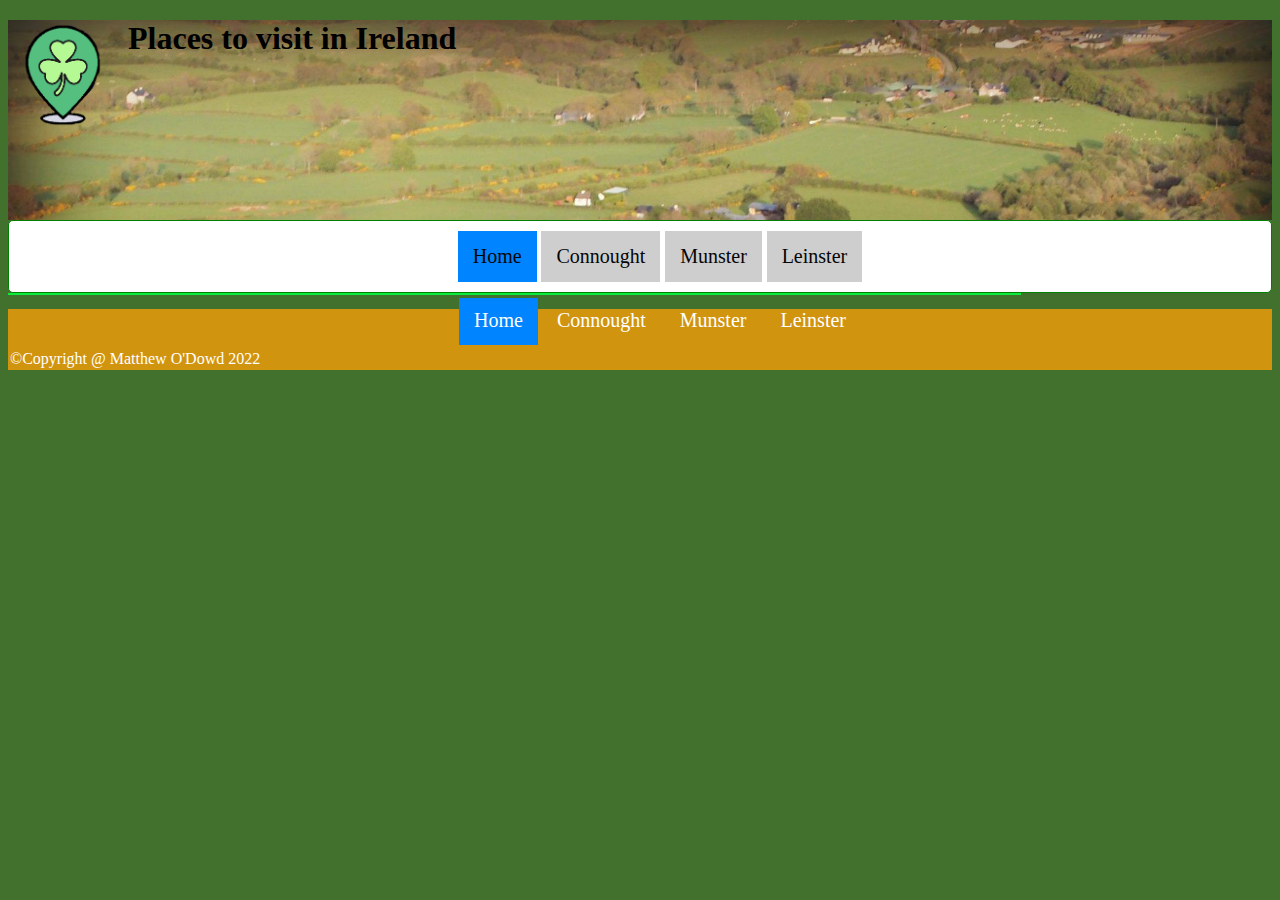
==== index.html @ ba0630cc "added index" ====
<!DOCTYPE html>

<html lang="en">

    <head>
        <meta charset="utf-8">
        <meta name="description" content="Dessert">
        <meta name="keywords" content="Dessert, food, cake">
        <link rel="stylesheet" type="text/css" href="style/Style.css"/>
        <link rel="icon" href="images/images.png" type="image/gif" sizes="16x16">
        <title>irish Travel</title>
        <style>

            header{
              background-image: url(Images/background.jpg);
              background-size: cover;
              background-repeat: no-repeat;
              height:200px;
              color: white;
           
            }
          
          </style>
    </head>
    <body>
                <header>

                    <img style="float:left;margin-right:10px;" src="Images/Logo.png" alt="Logo" width="110">
                    <h1 style="margin-top: 20px;color: black ;">Places to visit in Ireland</h1>
    
                </header>
                <nav>
                    <ul>
                        <li class="active"> <a href="index.html">Home</a></li>
                        <li> <a href="connaught.html">Connought</a></li>
                        <li> <a href="Munster.html">Munster</a></li>
                        <li> <a href="Leinster.html">Leinster</a></li>
                    </ul>
                </nav>



            <main id="mainText">       
            </main>
            <footer>
                <ul>
                    <li class="active"> <a href="index.html">Home</a></li>
                    <li> <a href="connaught.html">Connought</a></li>
                    <li> <a href="Munster.html">Munster</a></li>
                    <li> <a href="Leinster.html">Leinster</a></li>
                </ul>
                <p>&copy;Copyright &#64; Matthew O'Dowd 2022</p>
            </footer>
    </body>
 




</html>
---- style/Style.css ----
p {
  text-align: justify;
  padding: 2px;
}
main{
  width: 70%;
}

body {
  font-family: Verdana;
  background-color: rgb(66, 113, 46);
  color: white;
}

#mainText{
  float: left;
  width: 80%;
  border: 1px solid rgb(11, 235, 59);

}
a{
  font-size: 20px;
}

nav{
  background-color: rgb(255, 255, 255);
  padding: 5px;
  border: 1px solid green;
  border-radius: 5px;
}

nav ul li {
  list-style-type: none;
  background-color: #cecece;
  display: inline;
  padding: 15px;
}
nav ul li a {
  color: rgb(6, 5, 5);
  text-decoration: none;
}
nav ul li:hover {background-color: #cb92f1;}

nav ul {
  text-align: center;
  font-size: 1.2em;
}


.active{
    background-color: rgb(0, 132, 255);
}

.showimages {
  float: left;
  width: 30%;
  border: 2px solid white;
  margin: 0 10px 0 10px;
}
.autoSect{
  max-height: 350px;
  overflow: auto;
}
.column {
  column-count: 3;
  column-rule: 2px solid rgb(199, 32, 32);
  column-gap: 50px;
  padding: 2px;
  text-align: justify;
}
aside
{
  border: 3px solid rgb(148, 148, 148);
  float: right;
  width: 18%;
}

footer {
  clear: both;
  padding: 0;
  margin: 0;
  position: relative;
  bottom: 0px;
  width: 100%;
  background-color: rgb(209, 148, 15);
  text-align: center;
}
footer ul li {
  list-style-type: none;
  color: white;
  display: inline;
  padding: 15px;
}
footer ul li a{
  color: white;
  text-decoration: none;
  display: inline;
}
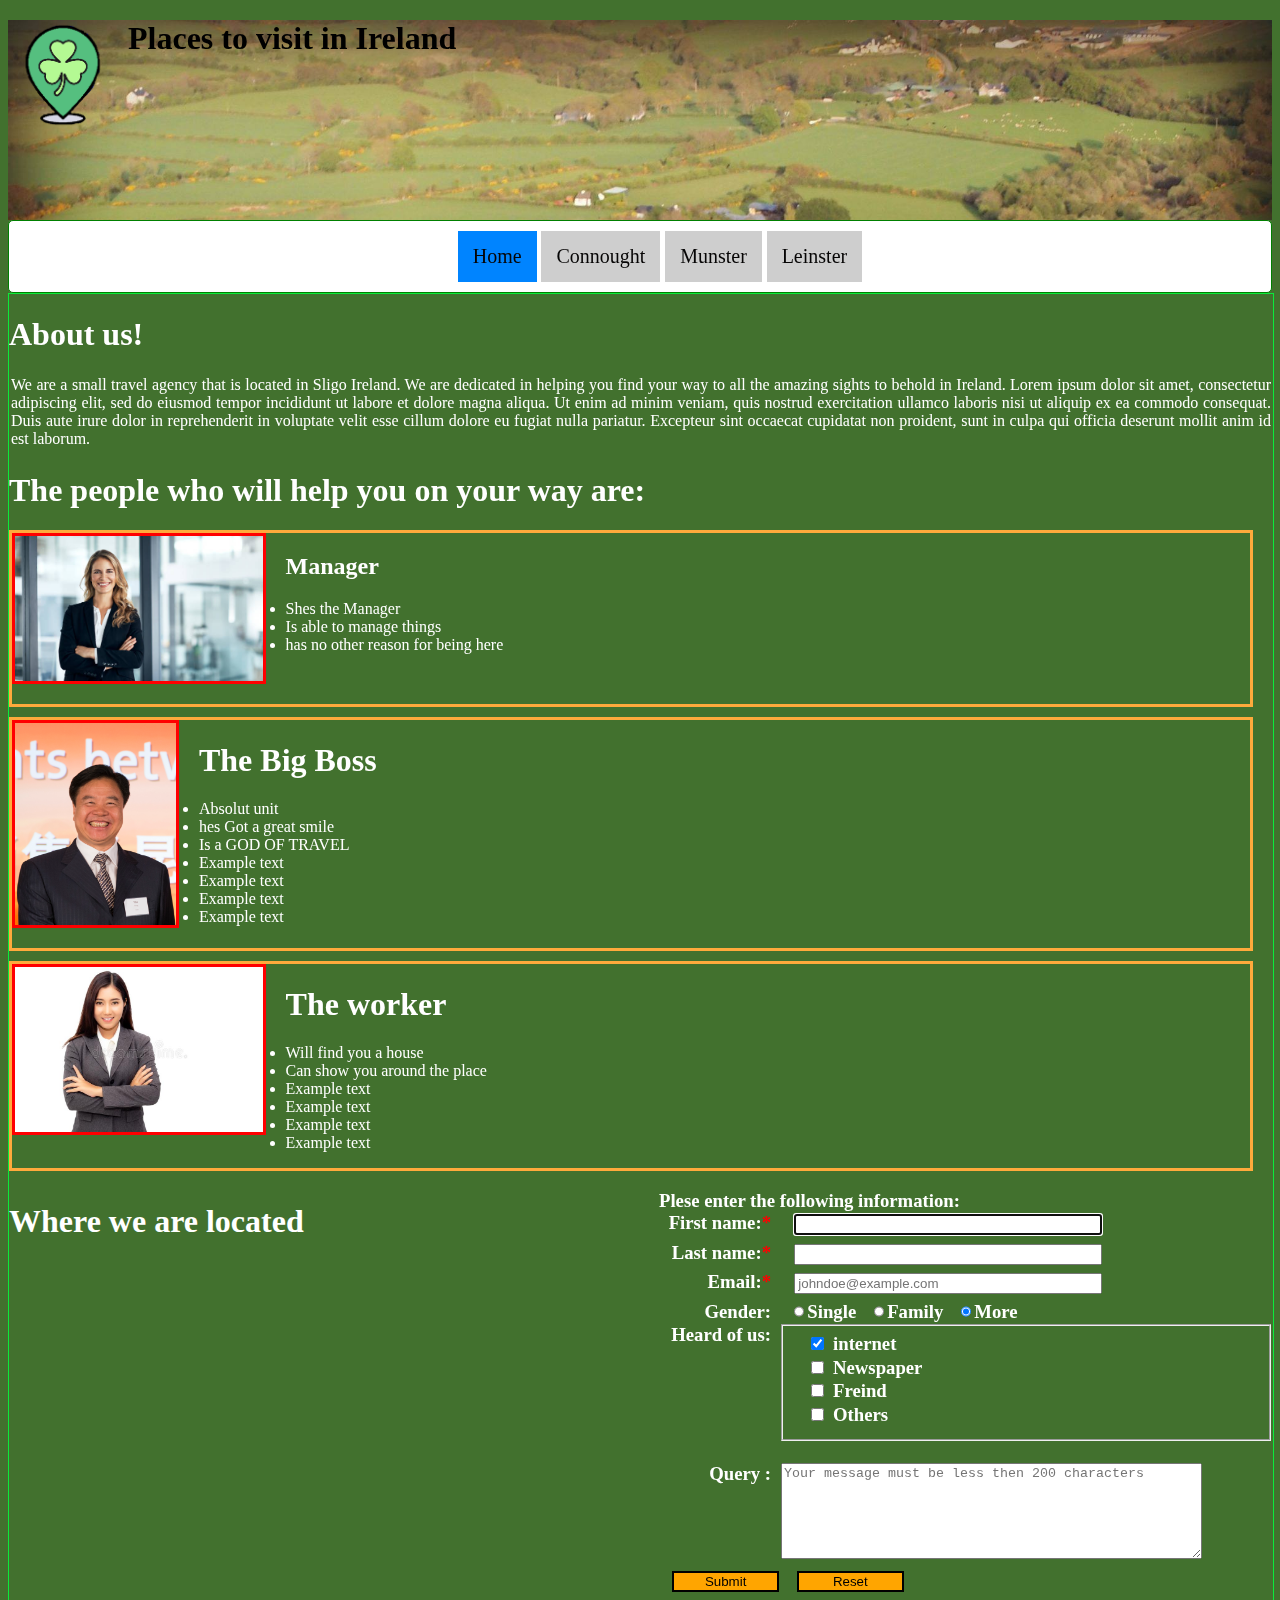
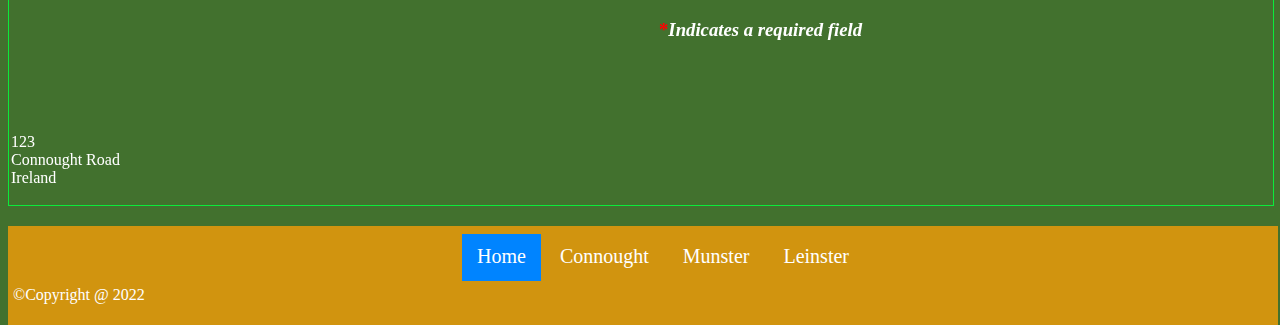
==== commit 3abc010d: "final update I hope" ====
--- a/index.html
+++ b/index.html
@@ -19,39 +19,165 @@
               color: white;
            
             }
+            
+            .required{
+                font-weight: bold;
+                color: red;
+            }
+            label{
+                float: left;
+                width: 112px;
+                padding-right: 10px;
+                text-align: right;
+            }
+
+            input{
+                margin-left: 1em;
+                margin-bottom: .5em;
+                width: 300px;
+            }
+
+            input[type="checkbox"]{width: 15px;}
+            input[type="radio"]{width: 10px;}
+
+            #button, #reset{
+            margin-top: .5em;
+            width: 8em;
+            background-color: orange;
+            border: 2px solid black; 
+            }
           
           </style>
     </head>
+    <header>
+
+        <img style="float:left;margin-right:10px;" src="Images/Logo.png" alt="Logo" width="110">
+        <h1 style="margin-top: 20px;color: black ;">Places to visit in Ireland</h1>
+
+    </header>
+    <nav>
+        <ul>
+            <li class="active"> <a href="index.html">Home</a></li>
+            <li> <a href="connaught.html">Connought</a></li>
+            <li> <a href="Munster.html">Munster</a></li>
+            <li> <a href="Leinster.html">Leinster</a></li>
+        </ul>
+    </nav>
     <body>
-                <header>
-
-                    <img style="float:left;margin-right:10px;" src="Images/Logo.png" alt="Logo" width="110">
-                    <h1 style="margin-top: 20px;color: black ;">Places to visit in Ireland</h1>
-    
-                </header>
-                <nav>
-                    <ul>
-                        <li class="active"> <a href="index.html">Home</a></li>
-                        <li> <a href="connaught.html">Connought</a></li>
-                        <li> <a href="Munster.html">Munster</a></li>
-                        <li> <a href="Leinster.html">Leinster</a></li>
-                    </ul>
-                </nav>
 
 
 
-            <main id="mainText">       
+
+            <main id="mainText">   
+                <h1>About us!</h1>
+                <p>
+                    We are a small travel agency that is located in Sligo Ireland. We are dedicated in helping you find your way to all the amazing sights to behold in Ireland.
+                     Lorem ipsum dolor sit amet, consectetur adipiscing elit, sed do 
+                     eiusmod tempor incididunt ut labore et dolore magna aliqua. Ut 
+                     enim ad minim veniam, quis nostrud exercitation ullamco laboris 
+                     nisi ut aliquip ex ea commodo consequat. Duis aute irure dolor in
+                      reprehenderit in voluptate velit esse cillum dolore eu fugiat nulla
+                       pariatur. Excepteur sint occaecat cupidatat non proident, sunt in culpa 
+                       qui officia deserunt mollit anim id est laborum.
+                </p>    
+
+                <h1>The people who will help you on your way are: </h1>
+
+                <section id="Bossman" class="autoSect">
+                    <img  src="Images/t1.jpg"alt="Employee 1" width="20%">
+                    <h2>Manager</h2>
+                    <ul>
+                        <li>Shes the Manager</li>
+                        <li>Is able to manage things</li>
+                        <li>has no other reason for being here</li>
+                    </ul>
+                </section>
+                
+                <section id="Bossman" class="autoSect">
+                    <img  src="Images/BigBOi.jpg" alt="Bossman" width="13%">
+                    <h1>The Big Boss</h1>
+                    <ul>
+                        <li>Absolut unit</li>
+                        <li>hes Got a great smile</li>
+                        <li>Is a GOD OF TRAVEL</li>
+                        <li>Example text</li>
+                        <li>Example text</li>
+                        <li>Example text</li>
+                        <li>Example text</li>
+                    </ul>
+
+                </section>
+
+
+                <section id="Bossman" class="autoSect">
+                    <img  src="Images/worker.jpg" alt="worker" width="20%">
+                    <h1>The worker</h1>
+                    <ul>
+                        <li>Will find you a house</li>
+                        <li>Can show you around the place</li>
+                        <li>Example text</li>
+                        <li>Example text</li>
+                        <li>Example text</li>
+                        <li>Example text</li>
+                    </ul>
+
+                </section>
+
+                <article style="float:left; margin-right: 50px;">
+                    <h1>Where we are located</h1>
+                    <iframe src="https://www.google.com/maps/embed?pb=!1m18!1m12!1m3!1d2452.227506539094!2d-10.658731233935999!3d52.0755882297324!2m3!1f0!2f0!3f0!3m2!1i1024!2i768!4f13.1!3m3!1m2!1s0x484fdceb57a2efaf%3A0x272e5980521595a8!2sTearaght%20Island!5e0!3m2!1sen!2sie!4v1650829813262!5m2!1sen!2sie" width="600" height="450" style="border:0;" allowfullscreen="" loading="lazy" referrerpolicy="no-referrer-when-downgrade"></iframe>
+                    <p>123 <br> Connought Road <br>Ireland</p>
+                </article>
+                    <section>
+                        <h3>
+                            Plese enter the following information: 
+                            <form action="http:/foo.com" method="put">
+                            <label for="first_name">First name:<span class="required">*</span></label>
+                            <input type="text" name="first_name" id="first_name" autofocus required><br>
+    
+                            <label for="last_name">Last name:<span class="required">*</span></label>
+                            <input type="text" name="last_name" id="last_name" required><br>
+    
+                            <label for="email">Email:<span class="required">*</span></label>
+                            <input type="email" name="email" id="email" required placeholder="johndoe@example.com"><br>
+                            
+                            <label for="gender">Gender:</label>
+                            <input type="radio" name="gender" id="gender" value="male">Single
+                            <input type="radio" name="gender" id="gender" value="female">Family
+                            <input type="radio" name="gender" id="gender" value="other" checked>More<br>
+                            <label for="internet">Heard of us:</label>
+                            <fieldset>
+                                <input type="checkbox" id="internet" name="internet" value="internet" checked> internet <br>
+                                <input type="checkbox" class="margin1" id="hear" name="paper" value="paper"> Newspaper<br>
+                                <input type="checkbox" class="margin1" id="hear" name="freind" value="freind"> Freind<br>
+                                <input type="checkbox" class="margin1" id="hear" name="Add" value="Add"> Others<br>
+                            </fieldset><br>
+                            <label for="message">Query  :   </label>
+                            <textarea cols="50" rows="6" id="message" name="message" placeholder="Your message must be less then 200 characters" data-maxlength="200"></textarea><br>
+                            <input type="submit" name="submit" id="button">
+                            <input type="reset" name="reset" id="reset">
+                            </form>
+                            <p style="margin-left: 138px;"><span class="required" >*</span><em>Indicates a required field</em></p>
+    
+    
+    
+                        </h3>
+                    </section>
+                
+
             </main>
-            <footer>
-                <ul>
-                    <li class="active"> <a href="index.html">Home</a></li>
-                    <li> <a href="connaught.html">Connought</a></li>
-                    <li> <a href="Munster.html">Munster</a></li>
-                    <li> <a href="Leinster.html">Leinster</a></li>
-                </ul>
-                <p>&copy;Copyright &#64; Matthew O'Dowd 2022</p>
-            </footer>
+
+
     </body>
+    <footer>
+        <ul>
+            <li class="active"> <a href="index.html">Home</a></li>
+            <li> <a href="connaught.html">Connought</a></li>
+            <li> <a href="Munster.html">Munster</a></li>
+            <li> <a href="Leinster.html">Leinster</a></li>
+        </ul>
+        <p>&copy;Copyright &#64; 2022</p>
+    </footer>
  
 
 
--- a/style/Style.css
+++ b/style/Style.css
@@ -3,7 +3,7 @@
   padding: 2px;
 }
 main{
-  width: 70%;
+  width: 100%;
 }
 
 body {
@@ -14,8 +14,9 @@
 
 #mainText{
   float: left;
-  width: 80%;
+  width: 100%;
   border: 1px solid rgb(11, 235, 59);
+margin-right: 10px;
 
 }
 a{
@@ -70,17 +71,16 @@
 }
 aside
 {
-  border: 3px solid rgb(148, 148, 148);
+  border: 3px solid rgb(0, 30, 255);
   float: right;
   width: 18%;
 }
 
 footer {
   clear: both;
-  padding: 0;
-  margin: 0;
+  padding: 3px;
   position: relative;
-  bottom: 0px;
+  bottom: -20px;
   width: 100%;
   background-color: rgb(209, 148, 15);
   text-align: center;
@@ -97,5 +97,23 @@
   display: inline;
 }
 
+#Bossman{
+  margin-right: 20px;
+  margin-bottom: 10px;
+  border: 3.5px solid rgb(255, 170, 60);
+}
+#Bossman img{
+  float: left;
+  float: bottom;
+  margin-right: 20px;
+  margin-bottom: 20px;
+  border: 3px solid rgb(255, 0, 0);
+}
+
+#Bossman ul li{
+float: center;
+}
+
+
 
  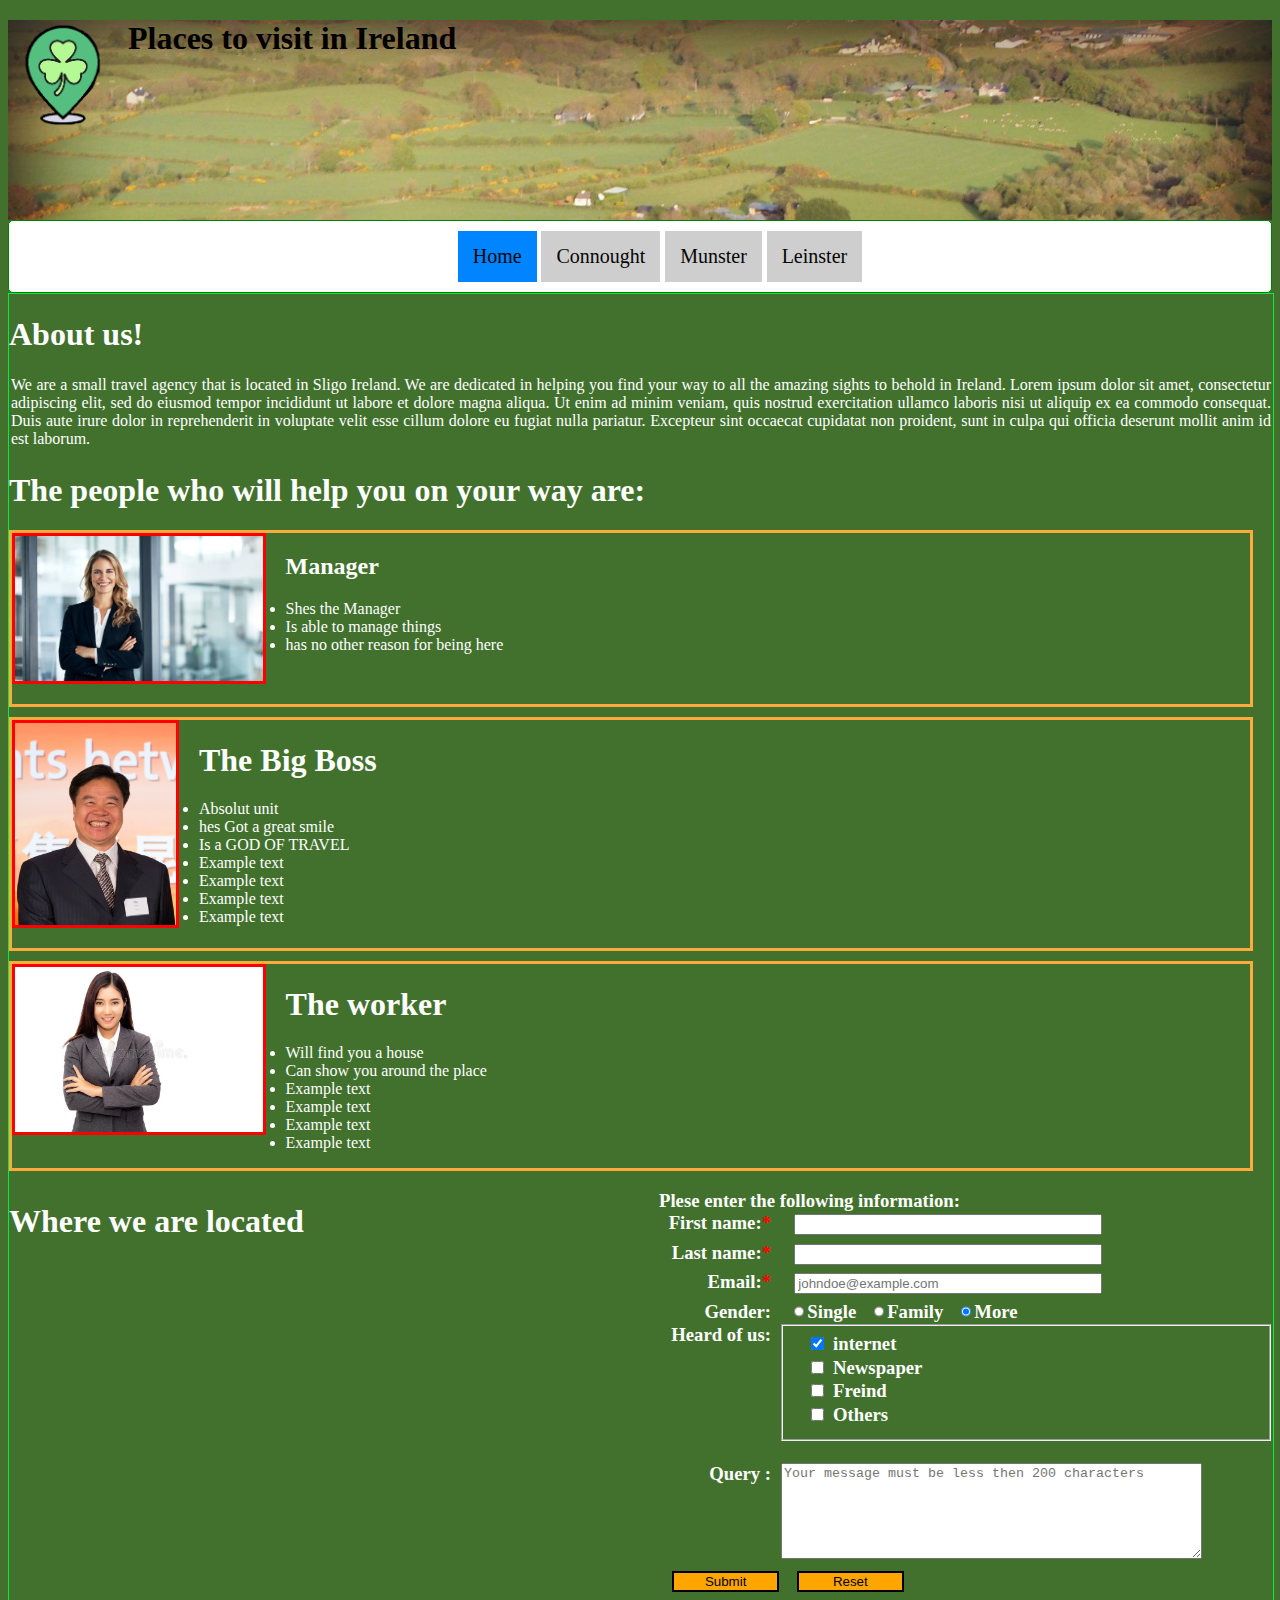
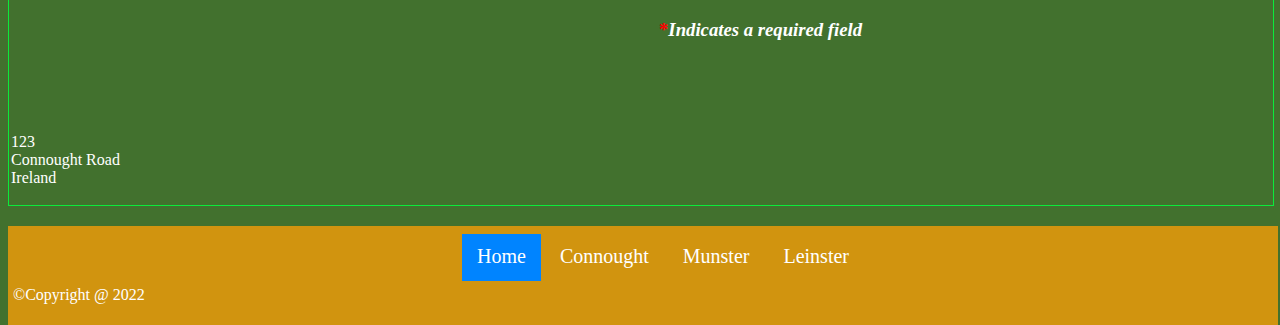
==== commit 06c63d3c: "Update index.html" ====
--- a/index.html
+++ b/index.html
@@ -133,7 +133,7 @@
                             Plese enter the following information: 
                             <form action="http:/foo.com" method="put">
                             <label for="first_name">First name:<span class="required">*</span></label>
-                            <input type="text" name="first_name" id="first_name" autofocus required><br>
+                            <input type="text" name="first_name" id="first_name"  required><br>
     
                             <label for="last_name">Last name:<span class="required">*</span></label>
                             <input type="text" name="last_name" id="last_name" required><br>
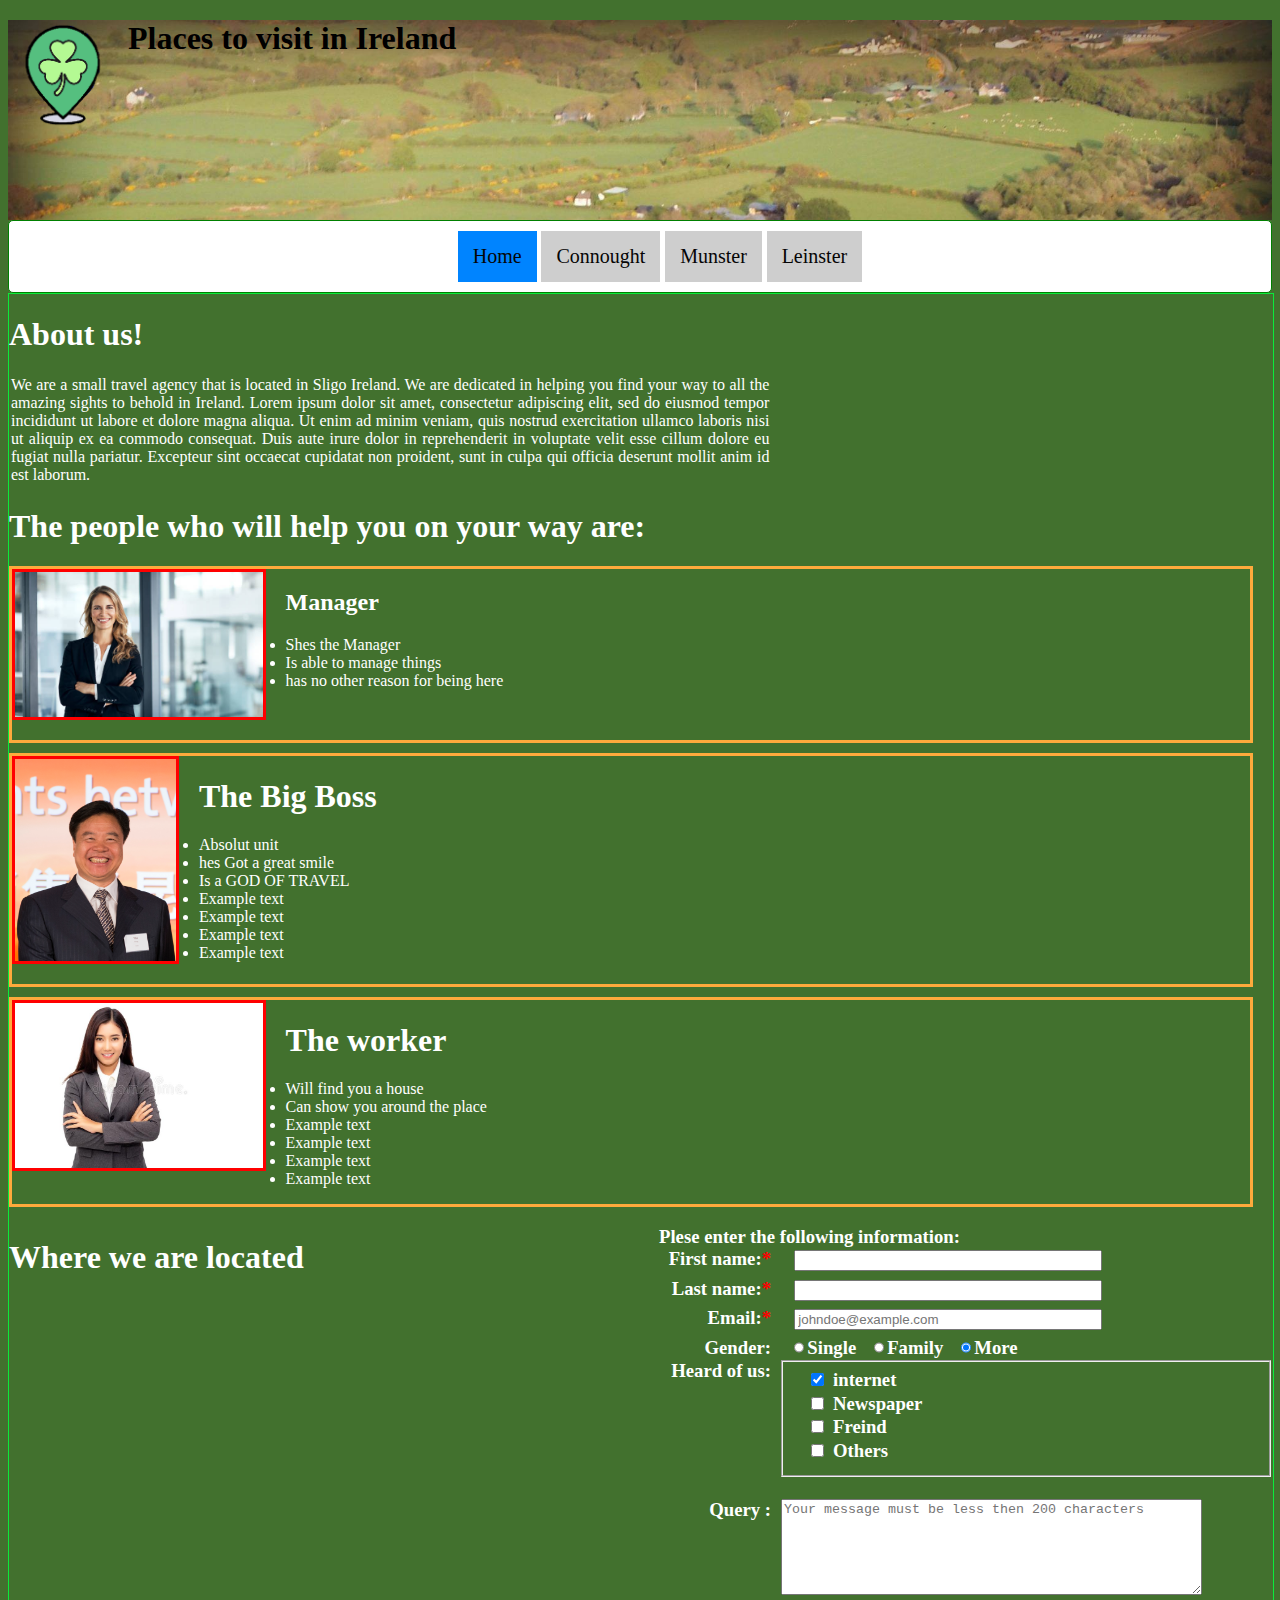
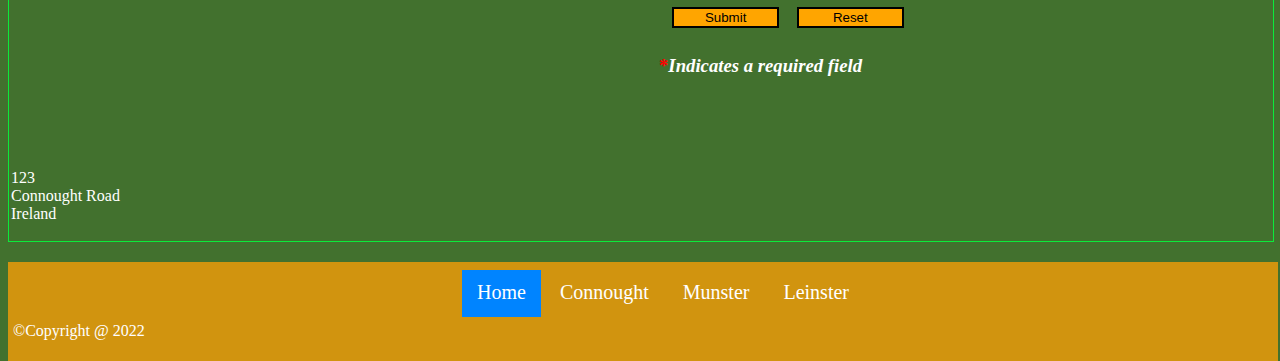
==== commit 555dd7bd: "favicon" ====
--- a/index.html
+++ b/index.html
@@ -4,10 +4,10 @@
 
     <head>
         <meta charset="utf-8">
-        <meta name="description" content="Dessert">
-        <meta name="keywords" content="Dessert, food, cake">
+        <meta name="description" content="travel">
+        <meta name="keywords" content="Contact, Ireland, travel">
         <link rel="stylesheet" type="text/css" href="style/Style.css"/>
-        <link rel="icon" href="images/images.png" type="image/gif" sizes="16x16">
+        <link rel="icon" href="images/images.ico" type="image/gif" sizes="16x16">
         <title>irish Travel</title>
         <style>
 
@@ -55,15 +55,16 @@
         <h1 style="margin-top: 20px;color: black ;">Places to visit in Ireland</h1>
 
     </header>
-    <nav>
-        <ul>
-            <li class="active"> <a href="index.html">Home</a></li>
-            <li> <a href="connaught.html">Connought</a></li>
-            <li> <a href="Munster.html">Munster</a></li>
-            <li> <a href="Leinster.html">Leinster</a></li>
-        </ul>
-    </nav>
+
     <body>
+        <nav>
+            <ul>
+                <li class="active"> <a href="index.html">Home</a></li>
+                <li> <a href="connaught.html">Connought</a></li>
+                <li> <a href="Munster.html">Munster</a></li>
+                <li> <a href="Leinster.html">Leinster</a></li>
+            </ul>
+        </nav>
 
 
 
--- a/style/Style.css
+++ b/style/Style.css
@@ -1,6 +1,7 @@
 p {
   text-align: justify;
   padding: 2px;
+  width: 60%;
 }
 main{
   width: 100%;
@@ -113,6 +114,32 @@
 #Bossman ul li{
 float: center;
 }
+.required{
+  font-weight: bold;
+  color: red;
+}
+label{
+  float: left;
+  width: 112px;
+  padding-right: 10px;
+  text-align: right;
+}
+
+input{
+  margin-left: 1em;
+  margin-bottom: .5em;
+  width: 300px;
+}
+
+input[type="checkbox"]{width: 15px;}
+input[type="radio"]{width: 10px;}
+
+#button, #reset{
+margin-top: .5em;
+width: 8em;
+background-color: orange;
+border: 2px solid black; 
+}
 
 
 
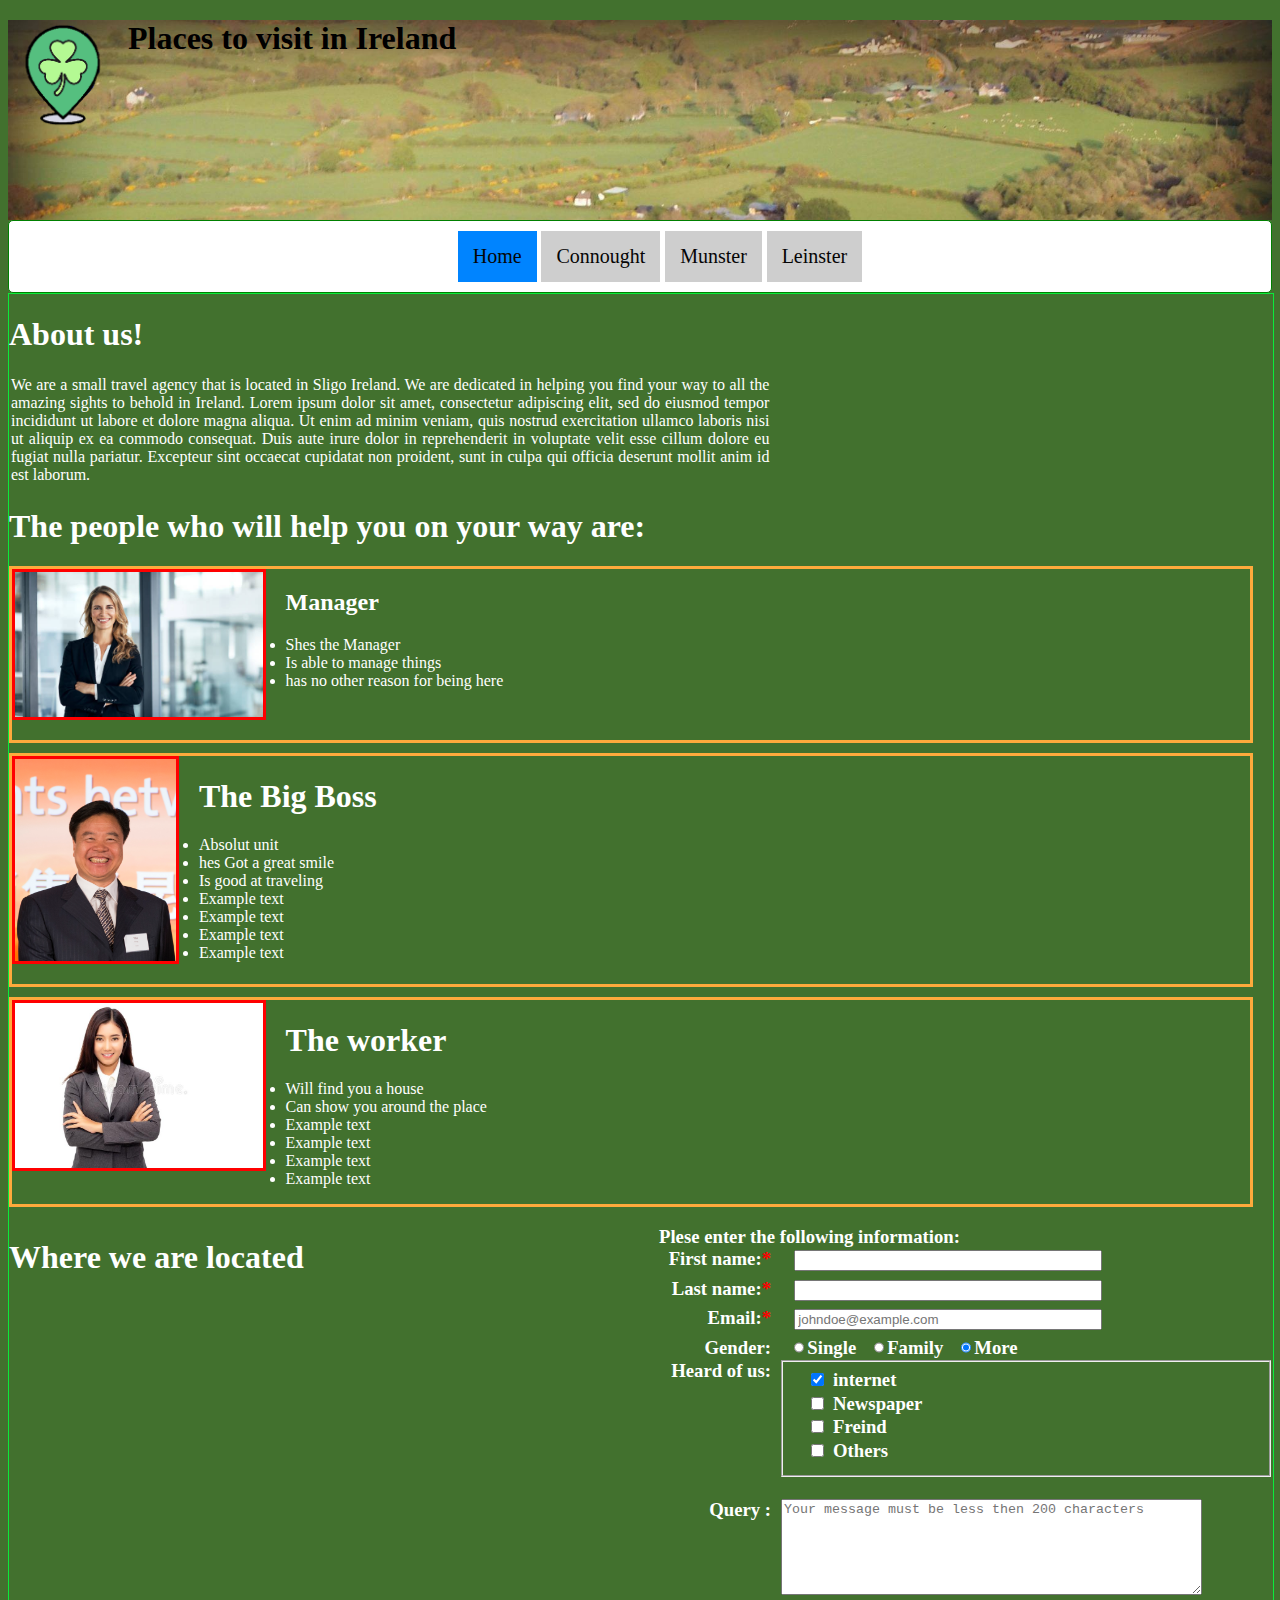
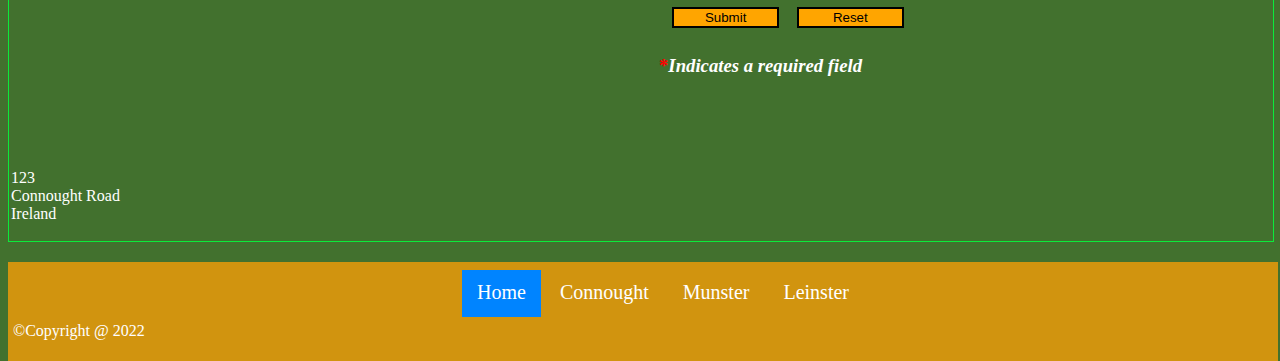
==== commit e612984b: "." ====
--- a/index.html
+++ b/index.html
@@ -4,7 +4,7 @@
 
     <head>
         <meta charset="utf-8">
-        <meta name="description" content="travel">
+        <meta name="description" content="About">
         <meta name="keywords" content="Contact, Ireland, travel">
         <link rel="stylesheet" type="text/css" href="style/Style.css"/>
         <link rel="icon" href="images/images.ico" type="image/gif" sizes="16x16">
@@ -100,7 +100,7 @@
                     <ul>
                         <li>Absolut unit</li>
                         <li>hes Got a great smile</li>
-                        <li>Is a GOD OF TRAVEL</li>
+                        <li>Is good at traveling</li>
                         <li>Example text</li>
                         <li>Example text</li>
                         <li>Example text</li>
